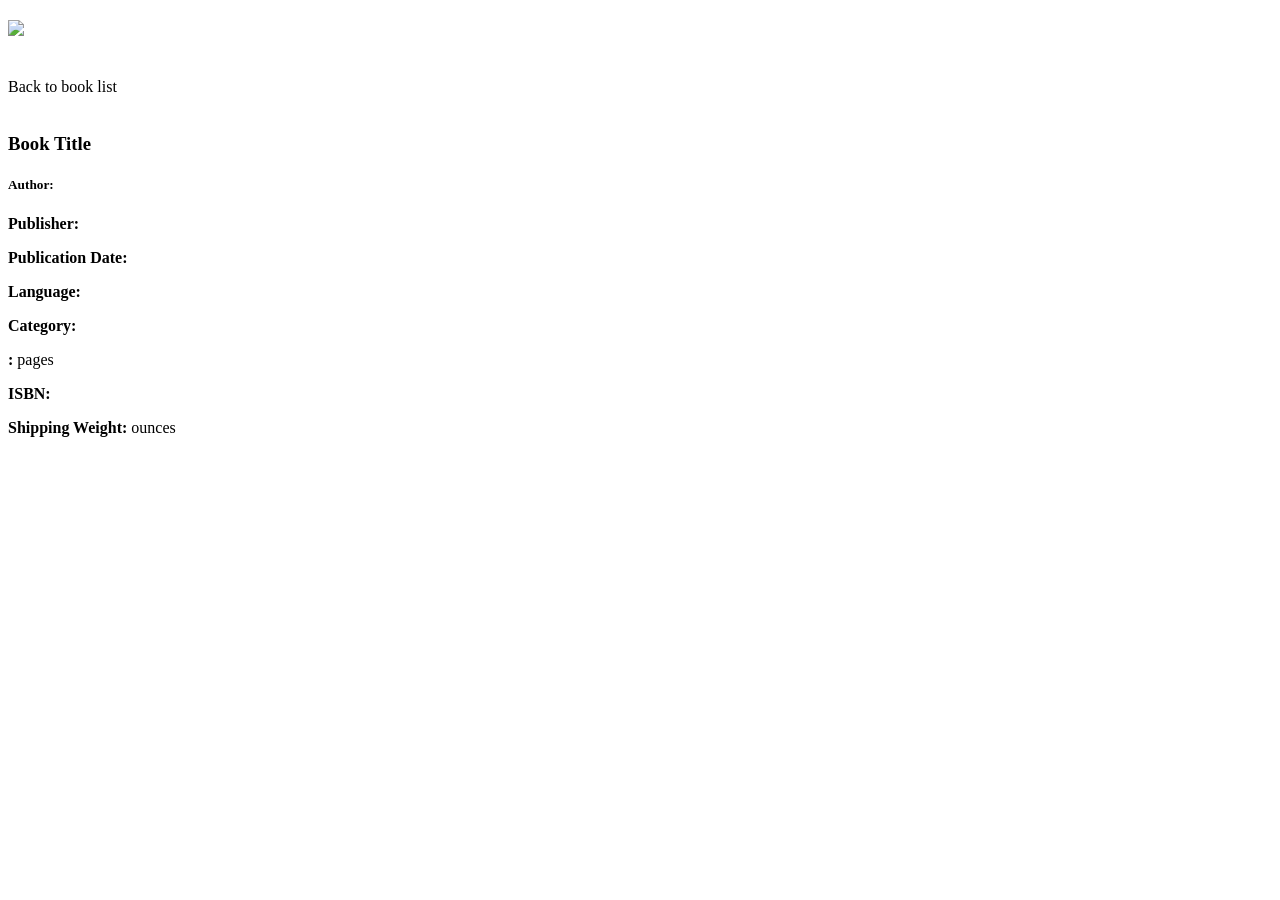
==== src/main/resources/templates/bookDetail.html @ c295b8fd "second commit" ====
<!DOCTYPE html>
<html lang="en" xmlns:th="http://www.w3.org/1000/xhtml">
<head th:replace="common/header :: common-header"/>

<body>
<div th:replace="common/header :: navbar"/>

<div class="container">
    <div class="row" style="margin-bottom: -100px;">
        <div class="col-xs-8">
            <h2 class="section-headline">
                <h2 class="section-headline">
                    <span th:text="${user}? ${#strings.toUpperCase(user.username)} : 'All Books'"></span>
                </h2>
            </h2>
        </div>
        <div class="col-xs-4">
            <img src="/image/logo.png" class="img-responsive"/>
        </div>
    </div>
    <hr
            style="position: absolute; width: 100%; height: 6px; background-color: #333; z-index: -1; margin-top: -80px;"/>
    <img class="img-responsive" src="/image/wood.png"
         style="margin-top: -75px;"/>

    
    <form th:action="@{/shoppingCart/addItem}" method="post">
    	<input hidden="hidden" th:field="*{book.id}" />
    	<div class="row" style="margin-top: 120px;">
    		<div class="col-xs-3">
    			<a th:href="@{/bookshelf}">Back to book list</a><br/>
    			<img class="img-responsive shelf-book" th:src="#{adminPath}+@{/image/book/}+${book.id}+'.png'" />
    		</div>
    		
    		<div class="col-xs-9">
    			<h3 th:text="${book.title}">Book Title</h3>
    			<div class="row">
    				<div class="col-xs-5">
    					<h5><strong>Author: </strong><span th:text="${book.author}"></span></h5>
    					<p><strong>Publisher: </strong><span th:text="${book.publisher}"></span></p>
    					<p><strong>Publication Date: </strong><span th:text="${book.publicationDate}"></span></p>
    					<p><strong>Language: </strong><span th:text="${book.language}"></span></p>
    					<p><strong>Category: </strong><span th:text="${book.category}"></span></p>
    					<p><strong><span th:text="${book.format}"></span>: </strong><span th:text="${book.numberOfPages}"></span> pages</p>
    					<p><strong>ISBN: </strong><span th:text="${book.isbn}"></span></p>
    					<p><strong>Shipping Weight: </strong><span th:text="${book.shippingWeight}"></span> ounces</p>
    				</div>
    			</div>
    		</div>
    	</div>
    </form>
</div>
<!-- end of container -->


<div th:replace="common/header :: body-bottom-scripts"/>
</body>
</html>
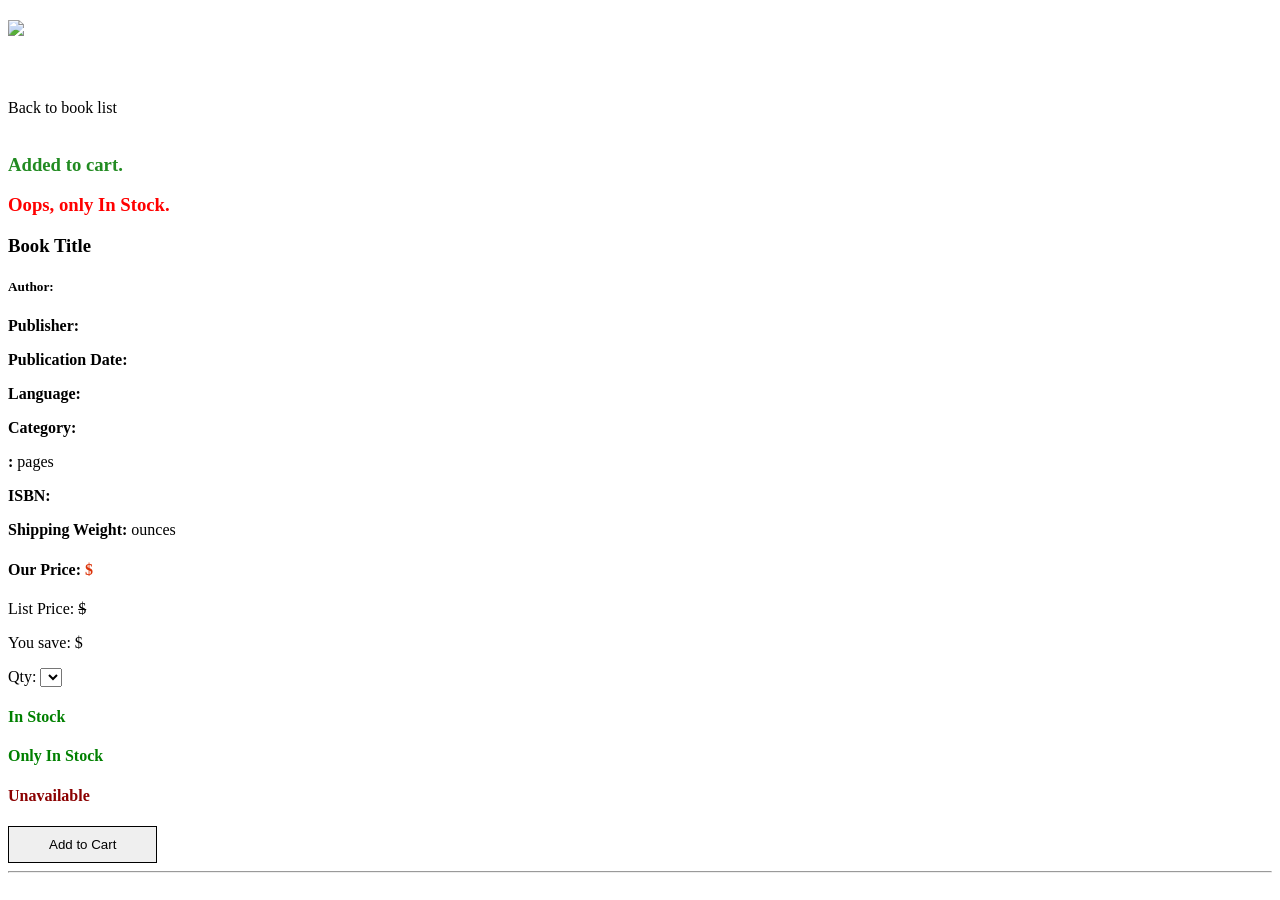
==== commit 27a42b7c: "first commit" ====
--- a/src/main/resources/templates/bookDetail.html
+++ b/src/main/resources/templates/bookDetail.html
@@ -25,7 +25,12 @@
 
     
     <form th:action="@{/shoppingCart/addItem}" method="post">
-    	<input hidden="hidden" th:field="*{book.id}" />
+    <!-- 
+    	<input type="hidden" th:name="${_csrf.parameterName}" th:value="${_csrf.token}"/>
+    	                                                                                   -->
+        <input type="hidden" name="id" th:value="${book.id}" />
+        <label>Quantity:</label>
+      <input type="number" name="qty" value="1" min="1" />  <!-- ← name must be "qty" -->
     	<div class="row" style="margin-top: 120px;">
     		<div class="col-xs-3">
     			<a th:href="@{/bookshelf}">Back to book list</a><br/>
@@ -33,6 +38,8 @@
     		</div>
     		
     		<div class="col-xs-9">
+    			<h3><span th:if="${addBookSuccess}" style="color: forestgreen"><i class="fa fa-check" aria-hidden="true" style="color: forestgreen"></i>Added to cart.</span></h3>
+    			<h3><span th:if="${notEnoughStock}" style="color: red">Oops, only <span th:text="${book.inStockNumber}"></span> In Stock.</span></h3>
     			<h3 th:text="${book.title}">Book Title</h3>
     			<div class="row">
     				<div class="col-xs-5">
@@ -45,7 +52,35 @@
     					<p><strong>ISBN: </strong><span th:text="${book.isbn}"></span></p>
     					<p><strong>Shipping Weight: </strong><span th:text="${book.shippingWeight}"></span> ounces</p>
     				</div>
+    				
+    				<div class="col-xs-7">
+    					<div class="panel panel-default" style="border-width: 5px; margin-top: 20px;">
+    						<div class="panel-body">
+    							<div class="row">
+    								<div class="col-xs-6">
+    									<h4>Our Price: <span style="color:#db3208;">$<span th:text="${book.ourPrice}"></span></span></h4>
+    									<p>List Price: <span style="text-decoration: line-through">$<span th:text="${book.listPrice}"></span></span></p>
+    									<p>You save: $<span th:text="${#numbers.formatDecimal((book.listPrice - book.ourPrice), 0, 'COMMA', 2, 'POINT' )}"></span></p>
+    									<span>Qty: </span>
+    									<select name="qty">
+    										<option th:each="qty : ${qtyList}" th:value="${qty}" th:text="${qty}">
+    										</option>
+    									</select>
+    								</div>
+    								<div class="col-xs-6">
+    									<h4 th:if="*{book.inStockNumber&gt;10}" style="color: green">In Stock</h4>
+    									<h4 th:if="*{book.inStockNumber&lt;10 and book.inStockNumber&gt;0}" style="color: green">Only <span th:text="${book.inStockNumber}"> </span> In Stock</h4>
+    									<h4 th:if="*{book.inStockNumber==0}" style="color:darkred;">Unavailable</h4>
+    									<button type="submit" class="btn btn-warning" style="color:black;border:1px solid black; padding: 10px 40px 10px 40px;">Add to Cart</button>
+    								</div>
+    							</div>
+    						</div>
+    					</div>
+    				</div>
     			</div>
+    			
+    			<hr/>
+    			<p th:utext="${book.description}"></p>
     		</div>
     	</div>
     </form>
